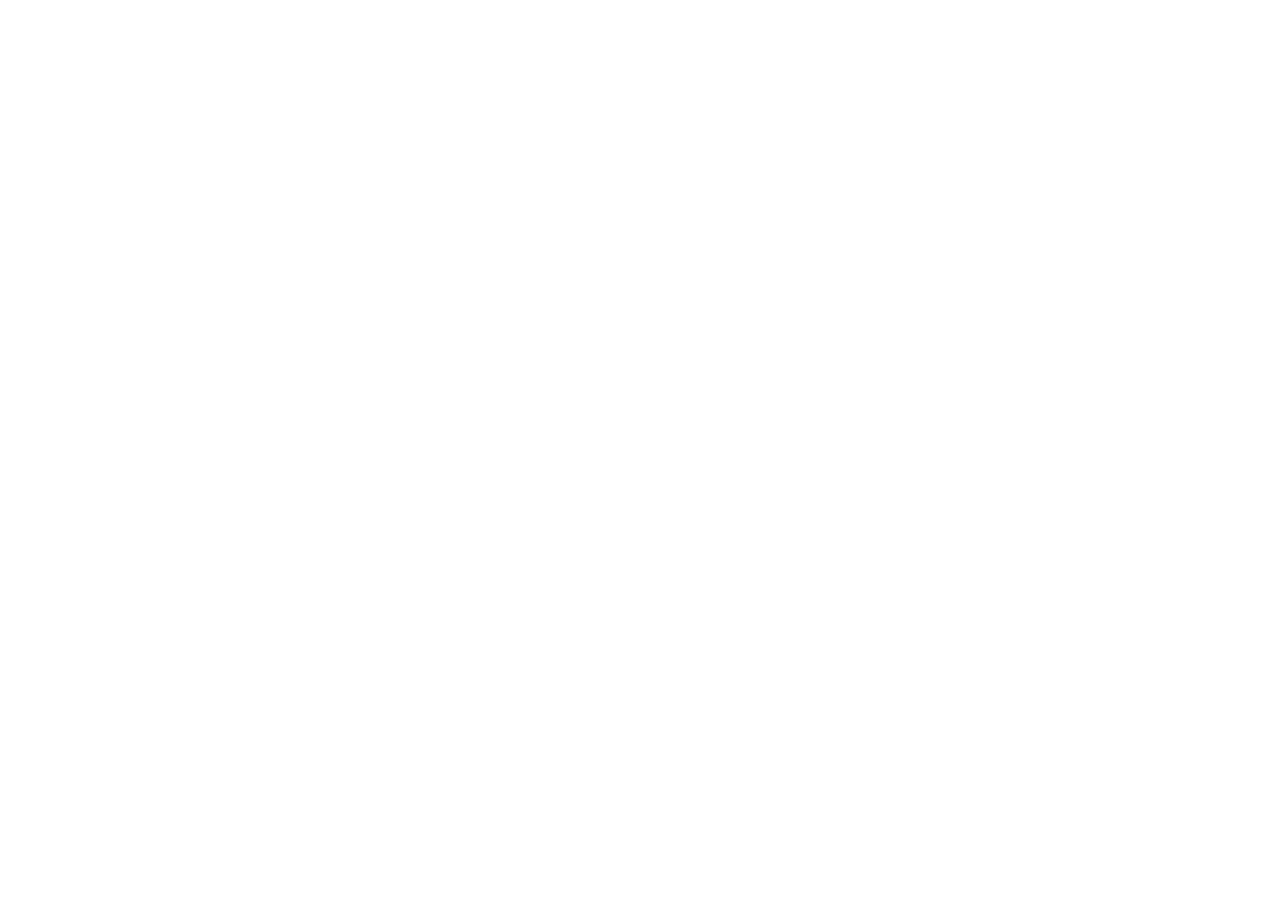
==== test.html @ 25d39f67 "riri" ====
<!DOCTYPE html>
<html lang="en">
<head>
    <meta charset="UTF-8">
    <meta http-equiv="X-UA-Compatible" content="IE=edge">
    <meta name="viewport" content="width=device-width, initial-scale=1.0">
    <title>Document</title>
</head>
<body>
    <p id="array_number" style="font-size: 25px; text-align: center;"></p>
    <script src="/app.js"></script>
</body>
</html>
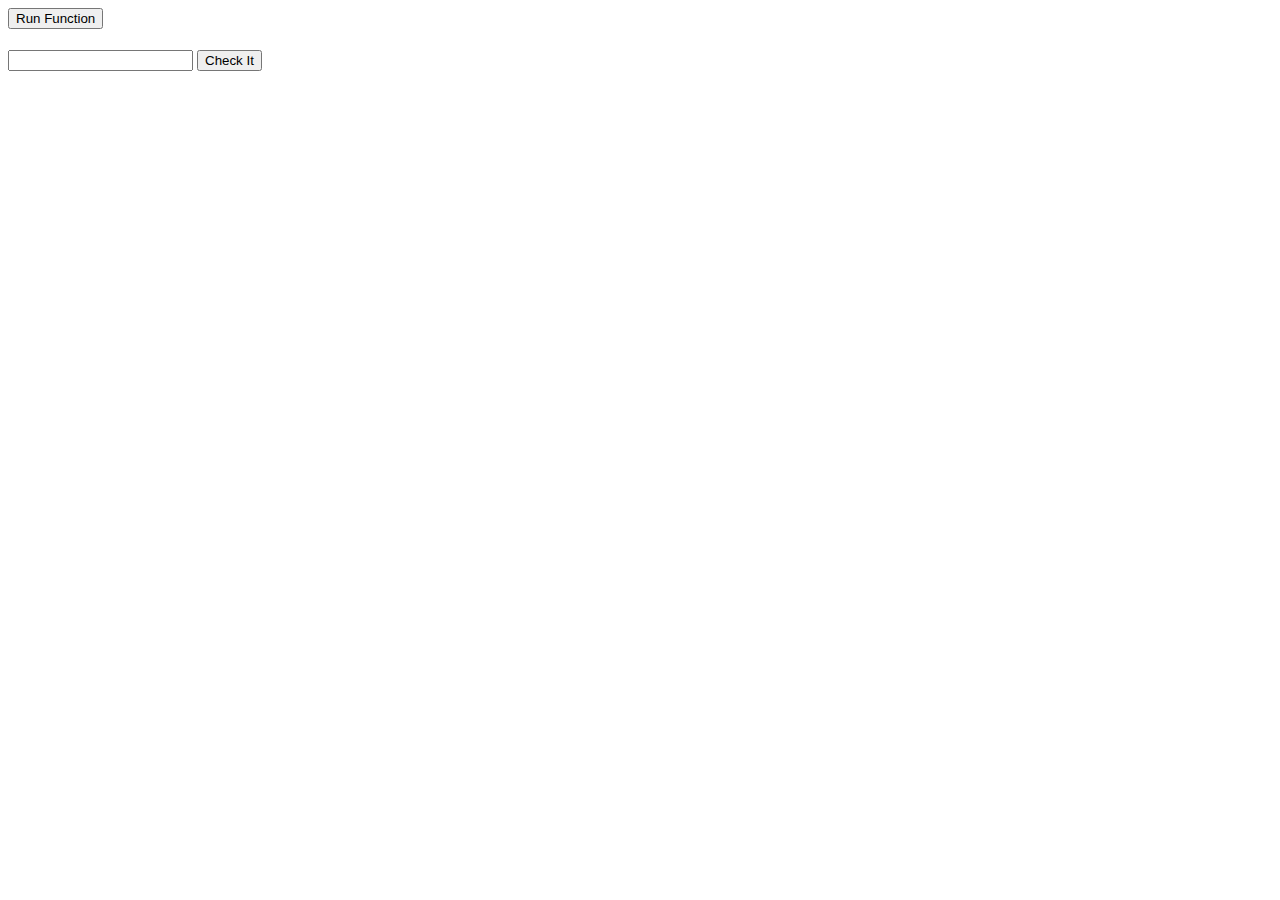
==== commit e81374fe: "character" ====
--- a/test.html
+++ b/test.html
@@ -5,9 +5,22 @@
     <meta http-equiv="X-UA-Compatible" content="IE=edge">
     <meta name="viewport" content="width=device-width, initial-scale=1.0">
     <title>Document</title>
+    <link rel="stylesheet" href="test.css">
 </head>
 <body>
-    <p id="array_number" style="font-size: 25px; text-align: center;"></p>
+
+    <button type="button" onclick="runProgramme()">Run Function</button>
+
+    <div class="watch">
+        <h1 id="looking"></h1>
+    </div>
+
+    <div class="run">
+        <form action="">
+        <input type="text" name="text" id="myInput" required>
+        <button type="button" onclick="getIt()">Check It</button>
+    </form>
+    </div>
     <script src="/app.js"></script>
 </body>
 </html>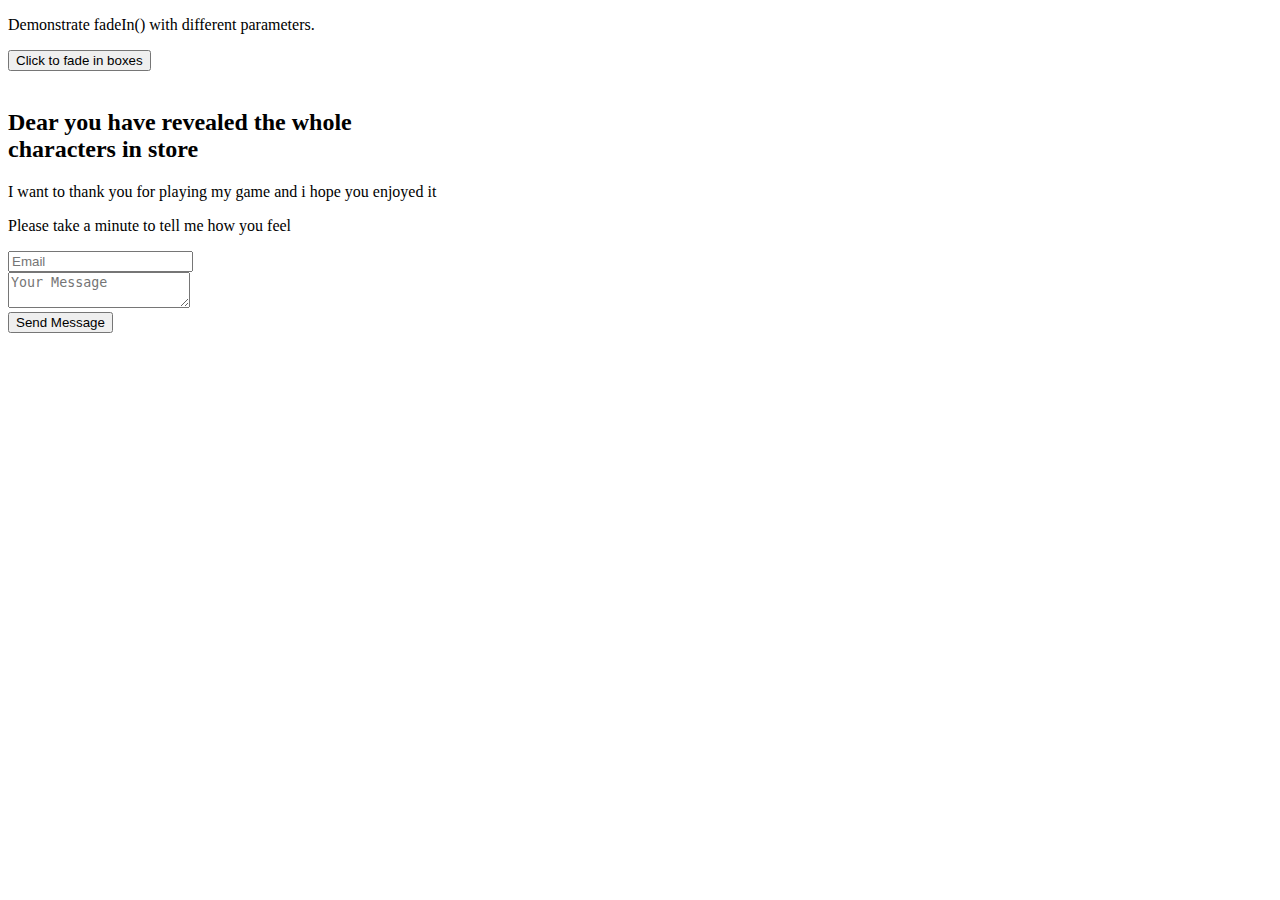
==== commit bad45f2f: "effect" ====
--- a/test.html
+++ b/test.html
@@ -8,19 +8,62 @@
     <link rel="stylesheet" href="test.css">
 </head>
 <body>
+    <body>
+        <p>Demonstrate fadeIn() with different parameters.</p>
 
-    <button type="button" onclick="runProgramme()">Run Function</button>
-
-    <div class="watch">
-        <h1 id="looking"></h1>
-    </div>
-
-    <div class="run">
-        <form action="">
-        <input type="text" name="text" id="myInput" required>
-        <button type="button" onclick="getIt()">Check It</button>
-    </form>
-    </div>
-    <script src="/app.js"></script>
+       
+        
+        <div id="div1" >
+            <button onclick="run()">Click to fade in boxes</button><br><br>
+            <div class="suggestion" id="suggestion">
+                <h2>
+                  Dear <span id="final"></span> you have revealed the whole
+                  <br />characters in store
+                </h2>
+                <p>I want to thank you for playing my game and i hope you enjoyed it</p>
+                <p>Please take a minute to tell me how you feel</p>
+          
+                <div class="contact">
+                  <form action="#">
+                    <div class="email">
+                      <input
+                        type="email"
+                        name="email"
+                        id="email"
+                        placeholder="Email"
+                        required
+                      />
+                    </div>
+                    <div class="content">
+                      <textarea
+                        placeholder="Your Message"
+                        class="form-in"
+                        id="message"
+                        required
+                      ></textarea>
+                    </div>
+                    <div class="submit">
+                      <input type="submit" value="Send Message" class="send-btn" />
+                    </div>
+                  </form>
+                </div>
+              </div>
+            </div><br>
+        <div id="div2" style="display:none;">
+            <div class="fail" id="playerFail">
+                <h2>
+                  <span id="lost"></span>, you got this and you shoud try again <br />read
+                  instructions if you have to
+                </h2>
+                <div class="try-again">
+                  <button class="start-now" id="startButton" onclick="fail()">
+                    Try Again
+                  </button>
+                </div>
+              </div></div><br>
+        <!-- <div id="div3" style="display:none;"><img src="/images/2pac.jpg" alt="" width="100px"></div> -->
+        
+        <script src="https://ajax.googleapis.com/ajax/libs/jquery/3.6.0/jquery.min.js"></script>
+        <script src="app.js"></script>
 </body>
 </html>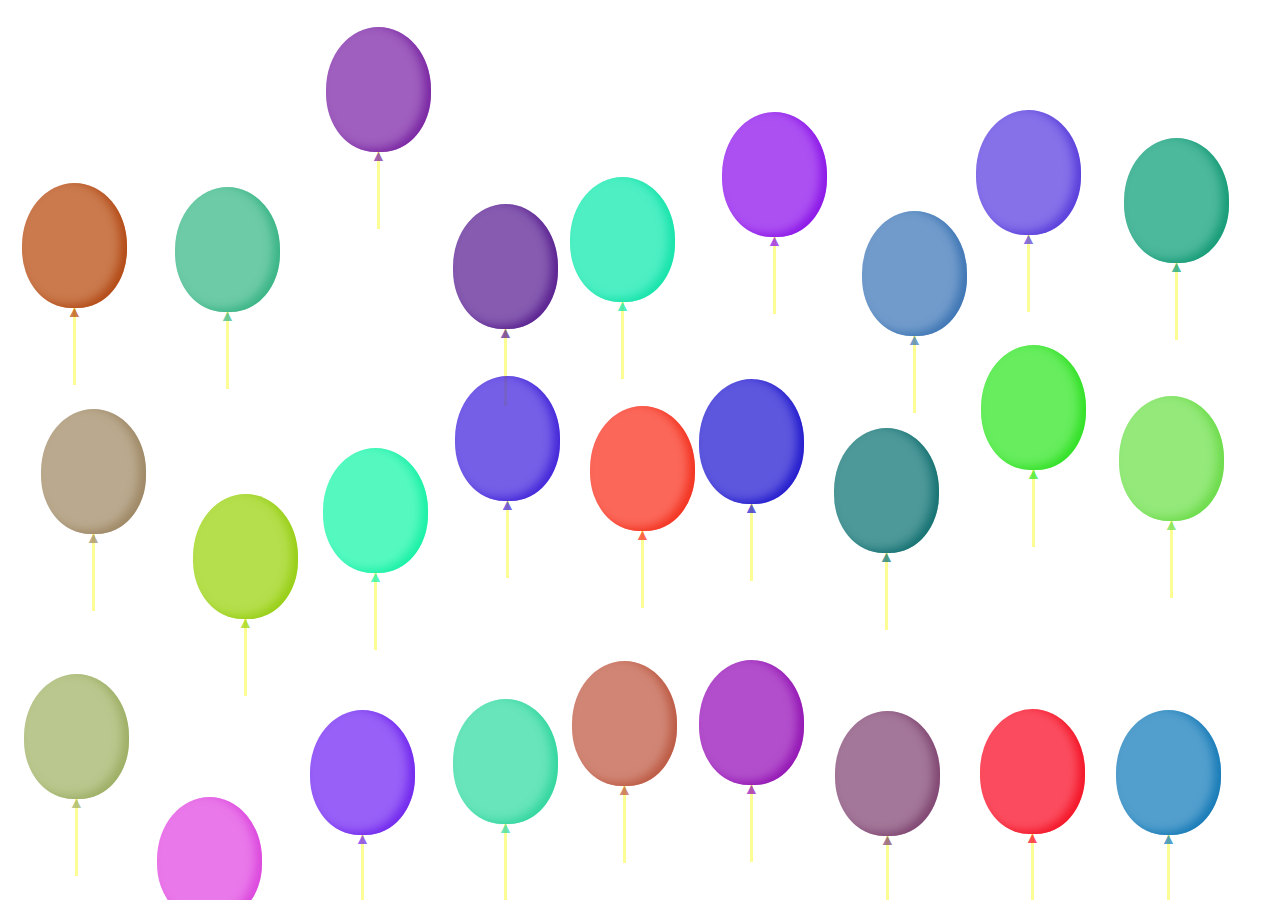
==== commit e0303d48: "balloon" ====
--- a/test.html
+++ b/test.html
@@ -8,59 +8,9 @@
     <link rel="stylesheet" href="test.css">
 </head>
 <body>
-    <body>
-        <p>Demonstrate fadeIn() with different parameters.</p>
-
-       
-        
-        <div id="div1" >
-            <button onclick="run()">Click to fade in boxes</button><br><br>
-            <div class="suggestion" id="suggestion">
-                <h2>
-                  Dear <span id="final"></span> you have revealed the whole
-                  <br />characters in store
-                </h2>
-                <p>I want to thank you for playing my game and i hope you enjoyed it</p>
-                <p>Please take a minute to tell me how you feel</p>
-          
-                <div class="contact">
-                  <form action="#">
-                    <div class="email">
-                      <input
-                        type="email"
-                        name="email"
-                        id="email"
-                        placeholder="Email"
-                        required
-                      />
-                    </div>
-                    <div class="content">
-                      <textarea
-                        placeholder="Your Message"
-                        class="form-in"
-                        id="message"
-                        required
-                      ></textarea>
-                    </div>
-                    <div class="submit">
-                      <input type="submit" value="Send Message" class="send-btn" />
-                    </div>
-                  </form>
-                </div>
-              </div>
-            </div><br>
-        <div id="div2" style="display:none;">
-            <div class="fail" id="playerFail">
-                <h2>
-                  <span id="lost"></span>, you got this and you shoud try again <br />read
-                  instructions if you have to
-                </h2>
-                <div class="try-again">
-                  <button class="start-now" id="startButton" onclick="fail()">
-                    Try Again
-                  </button>
-                </div>
-              </div></div><br>
+    <div id="balloon-container">
+    </div>
+<script async="" defer="" src="https://buttons.github.io/buttons.js"></script>
         <!-- <div id="div3" style="display:none;"><img src="/images/2pac.jpg" alt="" width="100px"></div> -->
         
         <script src="https://ajax.googleapis.com/ajax/libs/jquery/3.6.0/jquery.min.js"></script>
--- a/test.css
+++ b/test.css
@@ -0,0 +1,52 @@
+body {
+    margin: 0;
+  }
+  
+  #balloon-container {
+    height: 100vh;
+    padding: 1em;
+    box-sizing: border-box;
+    display: flex;
+    flex-wrap: wrap;
+    overflow: hidden;
+  }
+  
+  .balloon {
+    height: 125px;
+    width: 105px;
+    border-radius: 75% 75% 70% 70%;
+    position: relative;
+  }
+  
+  .balloon:before {
+    content: "";
+    height: 75px;
+    width: 1px;
+    padding: 1px;
+    background-color: #FDFD96;
+    display: block;
+    position: absolute;
+    top: 125px;
+    left: 0;
+    right: 0;
+    margin: auto;
+  }
+  
+  .balloon:after {
+      content: "▲";
+      text-align: center;
+      display: block;
+      position: absolute;
+      color: inherit;
+      top: 120px;
+      left: 0;
+      right: 0;
+      margin: auto;
+  }
+  
+  @keyframes float {
+    from {transform: translateY(100vh);
+    opacity: 1;}
+    to {transform: translateY(-300vh);
+    opacity: 0;}
+  }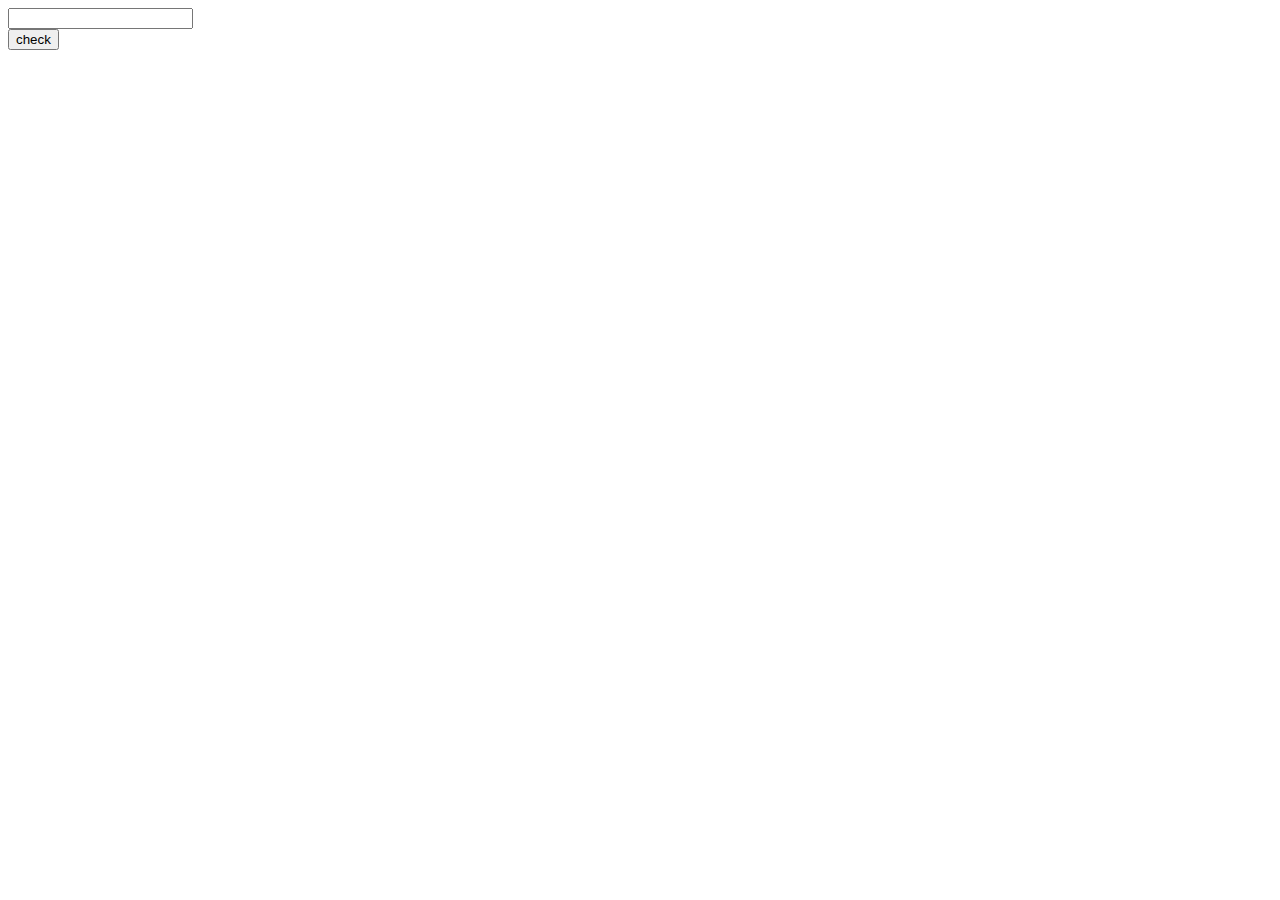
==== commit bcf407fb: "spacing" ====
--- a/test.html
+++ b/test.html
@@ -8,8 +8,14 @@
     <link rel="stylesheet" href="test.css">
 </head>
 <body>
-    <div id="balloon-container">
-    </div>
+<div class="form-test">
+    <form action="#">
+        <input type="text" name="text" id="input">
+        <div class="btn">
+            <button type="button" onclick="run()">check</button>
+        </div>
+    </form>
+</div>
 <script async="" defer="" src="https://buttons.github.io/buttons.js"></script>
         <!-- <div id="div3" style="display:none;"><img src="/images/2pac.jpg" alt="" width="100px"></div> -->
         
